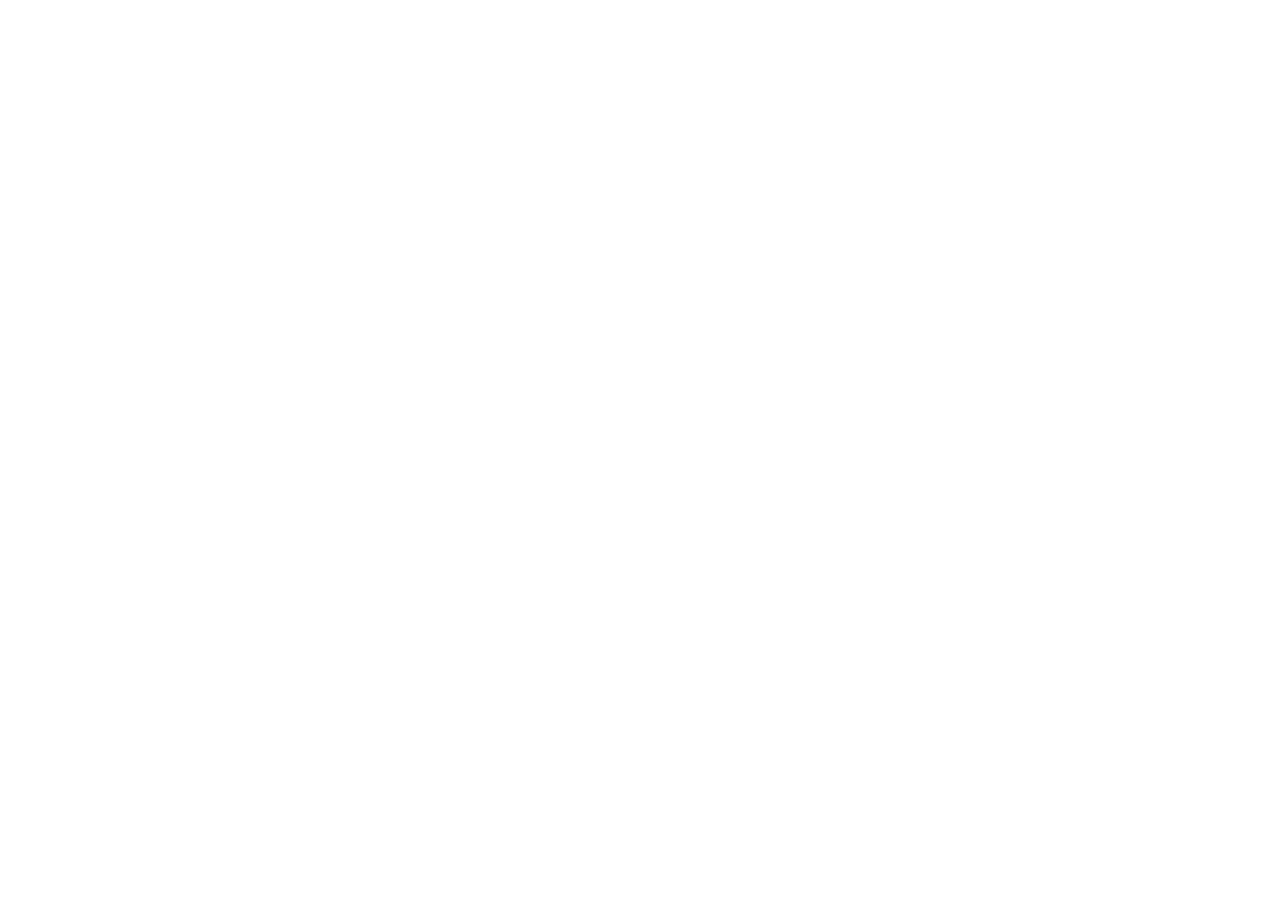
==== index.html @ fa925e7e "Inicio del proyecto dulcegloriaaccesorios.com.ar" ====
<!DOCTYPE html>
<html lang="es">
<head>
	<meta charset="UTF-8">
	<meta name="description" content="Los meta tags de HTML codifican información para ser interpretada por el navegador y los buscadores. ¿Sabes cuáles son imprescindibles?"/>
	<meta name="keywords" content="palabra clave 1, palabra clave 2, palabra clave 3"/>
	<meta name="author" content="Nombre del autor" />
	<meta name="copyright" content="Propietario del copyright" />
	<link rel="stylesheet" href="css/styles.css" type="text/css" media="">
	<title>Título del sitio web</title>
</head>
<body>
    <!--START OF HEADER-->
     <header></header>
    <!--END OF HEADER-->
     <nav></nav>
    <!--START OF NAV-->
     <section></section>
    <!--END OF NAV-->
     <article></article>
    <!--START OF ARTICLE-->
     <footer></footer>
    <!--END OF FOOTER-->
</body>
</html>
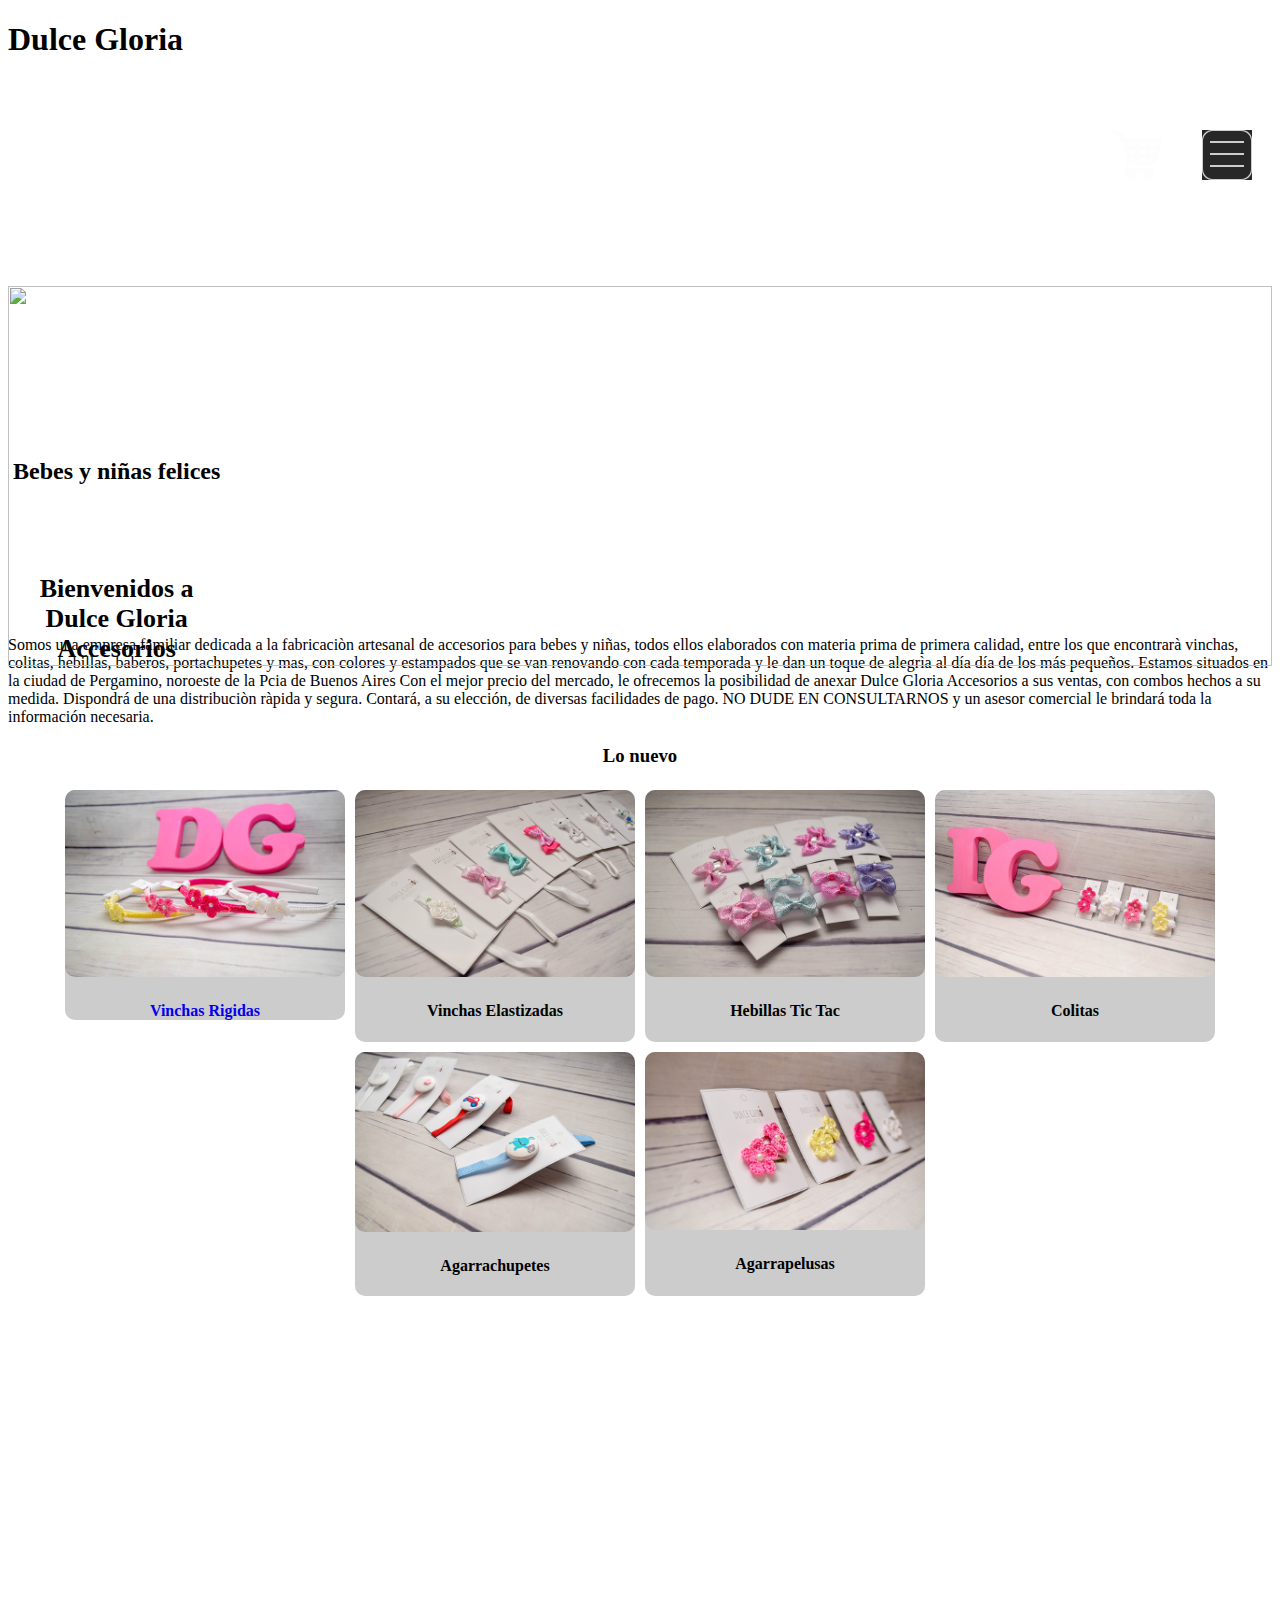
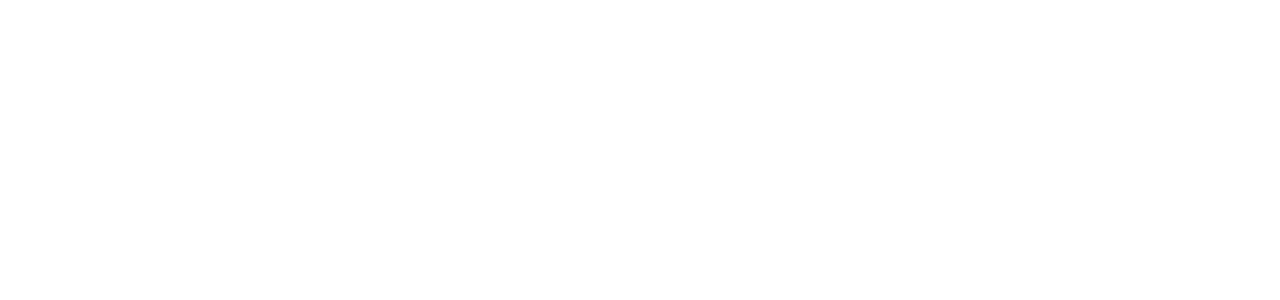
==== commit d57d6c5d: "estructura principal de la pagina con carga de datos (imagenes, html, css y directorios) incluida" ====
--- a/index.html
+++ b/index.html
@@ -1,25 +1,88 @@
 <!DOCTYPE html>
-<html lang="es">
-<head>
-	<meta charset="UTF-8">
-	<meta name="description" content="Los meta tags de HTML codifican información para ser interpretada por el navegador y los buscadores. ¿Sabes cuáles son imprescindibles?"/>
-	<meta name="keywords" content="palabra clave 1, palabra clave 2, palabra clave 3"/>
-	<meta name="author" content="Nombre del autor" />
-	<meta name="copyright" content="Propietario del copyright" />
-	<link rel="stylesheet" href="css/styles.css" type="text/css" media="">
-	<title>Título del sitio web</title>
-</head>
-<body>
-    <!--START OF HEADER-->
-     <header></header>
-    <!--END OF HEADER-->
-     <nav></nav>
-    <!--START OF NAV-->
-     <section></section>
-    <!--END OF NAV-->
-     <article></article>
-    <!--START OF ARTICLE-->
-     <footer></footer>
-    <!--END OF FOOTER-->
-</body>
-</html>+<html lang="es" dir="ltr">
+  <head>
+    <meta charset="utf-8">
+    <meta name="Viertport" content="width=device-width, user-scalable=no, initial=1, maximum-scale=1, minimum-scale=1">
+    <link rel="stylesheet" href="css/styles.css">
+    <link rel="shortcut icon" type="image/png" href="img/favicon.png"/>
+    <title>Dulce Gloria Accesorios</title>
+  </head>
+  <body>
+    <header>
+      <div class="contenedor">
+        <h1 class="logo">Dulce Gloria</h1>
+        <input type="checkbox" id="menu-bar" name="" value="">
+        <label class="icon-menu"for="menu-bar"><img src="images/main.png" alt=""></label>
+        <input type="checkbox" id="menu-carrito" name="" value="">
+        <label class="icon-carrito"for="menu-carrito"><img src="images/carrito.png" alt=""></label>
+        <div class="carrito">
+        <iframe src="carrito.html" frameborder="0"></iframe>
+        </div>
+        <nav class="menu">
+          <a href="index.html">Home</a>
+          <a href="Productos">Productos</a>
+          <a href="Combos">
+          kits</a>
+          <a href="Nosotros">Nosotros</a>
+          <a href="Contacto">Contacto</a>
+        </nav>
+      </div>
+    </header>
+    <main>
+      <section id="banner">
+          <img src="images/banner.png" alt="">
+          <div class="contenedor">
+             <h1>Bienvenidos a Dulce Gloria Accesorios</h1>
+            <h2>Bebes y niñas felices</h2>          </div>  
+      </section>
+      </main>
+      <section id="bienvenidos">
+        <p> Somos una empresa familiar dedicada a la fabricaciòn artesanal de 
+accesorios para bebes y niñas, todos ellos elaborados con materia
+prima de primera calidad, entre los que encontrarà vinchas, colitas, 
+hebillas, baberos, portachupetes y mas, con colores y estampados que
+se van renovando con cada temporada y le dan un toque de alegrìa al
+día día de los más pequeños.
+ Estamos situados en la ciudad de Pergamino, noroeste de la Pcia de
+Buenos Aires
+ Con el mejor precio del mercado, le ofrecemos la posibilidad de
+anexar Dulce Gloria Accesorios a sus ventas, con combos hechos a su 
+medida. 
+ Dispondrá de una distribuciòn ràpida y segura.
+ Contará, a su elección, de diversas facilidades de pago.
+ NO DUDE EN CONSULTARNOS y un asesor comercial le brindará toda la 
+información necesaria.</p>
+      </section>
+      <section id="blog">
+        <h3>Lo nuevo</h3>
+        <div class="contenedor">
+          <a href="vinchas.html">
+           <article class="boton">
+            <img src="images/vinchas.png" alt="">
+                <h4>Vinchas Rigidas</h4>
+          </article>
+            </a>
+          <article class="boton">
+            <img src="images/velastizadas.png" alt="">
+            <h4>Vinchas Elastizadas</h4>
+          </article>
+          <article class="boton">
+            <img src="images/tictac.png" alt="">
+            <h4>Hebillas Tic Tac</h4>
+          </article>
+          <article class="boton">
+            <img src="images/colitas.png" alt="">
+            <h4>Colitas</h4>
+          </article>
+          <article class="boton">
+            <img src="images/agarrachupetes.png" alt="">
+            <h4>Agarrachupetes</h4>
+          </article>
+          <article class="boton">
+            <img src="images/tictac.jpg" alt="">
+            <h4>Agarrapelusas</h4>
+          </article>
+        </div>
+      </section>
+  </body>
+</html>
--- a/css/styles.css
+++ b/css/styles.css
@@ -0,0 +1,55 @@
+@import url('https://fonts.googleapis.com/css?family=Open+Sans&display=swap');
+@import url(main.css);
+@import url(banner.css);
+@import url(blog.css);
+@media only screen and (max-device-width : 768px) {
+*{
+  margin: 0;
+  padding: 0;
+  box-sizing: border-box;
+}
+body{
+  font-family: 'Open Sans', sans-serif;
+  font-size: 12px;
+}
+header{
+  width: 100%;
+  height: 180px;
+  background: #333;
+  color: #fff;
+
+  position: fixed;
+  top: 0;
+  left: 0;
+  z-index: 100;
+}
+.contenedor{
+  width: 98%;
+  margin: auto;
+}
+h1{
+  float: left;
+  font-size: 36px;
+}
+.logo{
+    position: relative;
+    margin: 60px;    
+}
+header .contenedor{
+  display: table;
+}
+#bienvenidos{
+    position: relative;
+    top: 30px;
+    left: 10%;
+    width: 800px;
+    margin: 10px;
+    padding: 8pz;
+    text-align: center;
+}
+section{
+  width: 100%;
+  margin-bottom: 25px;
+}
+
+}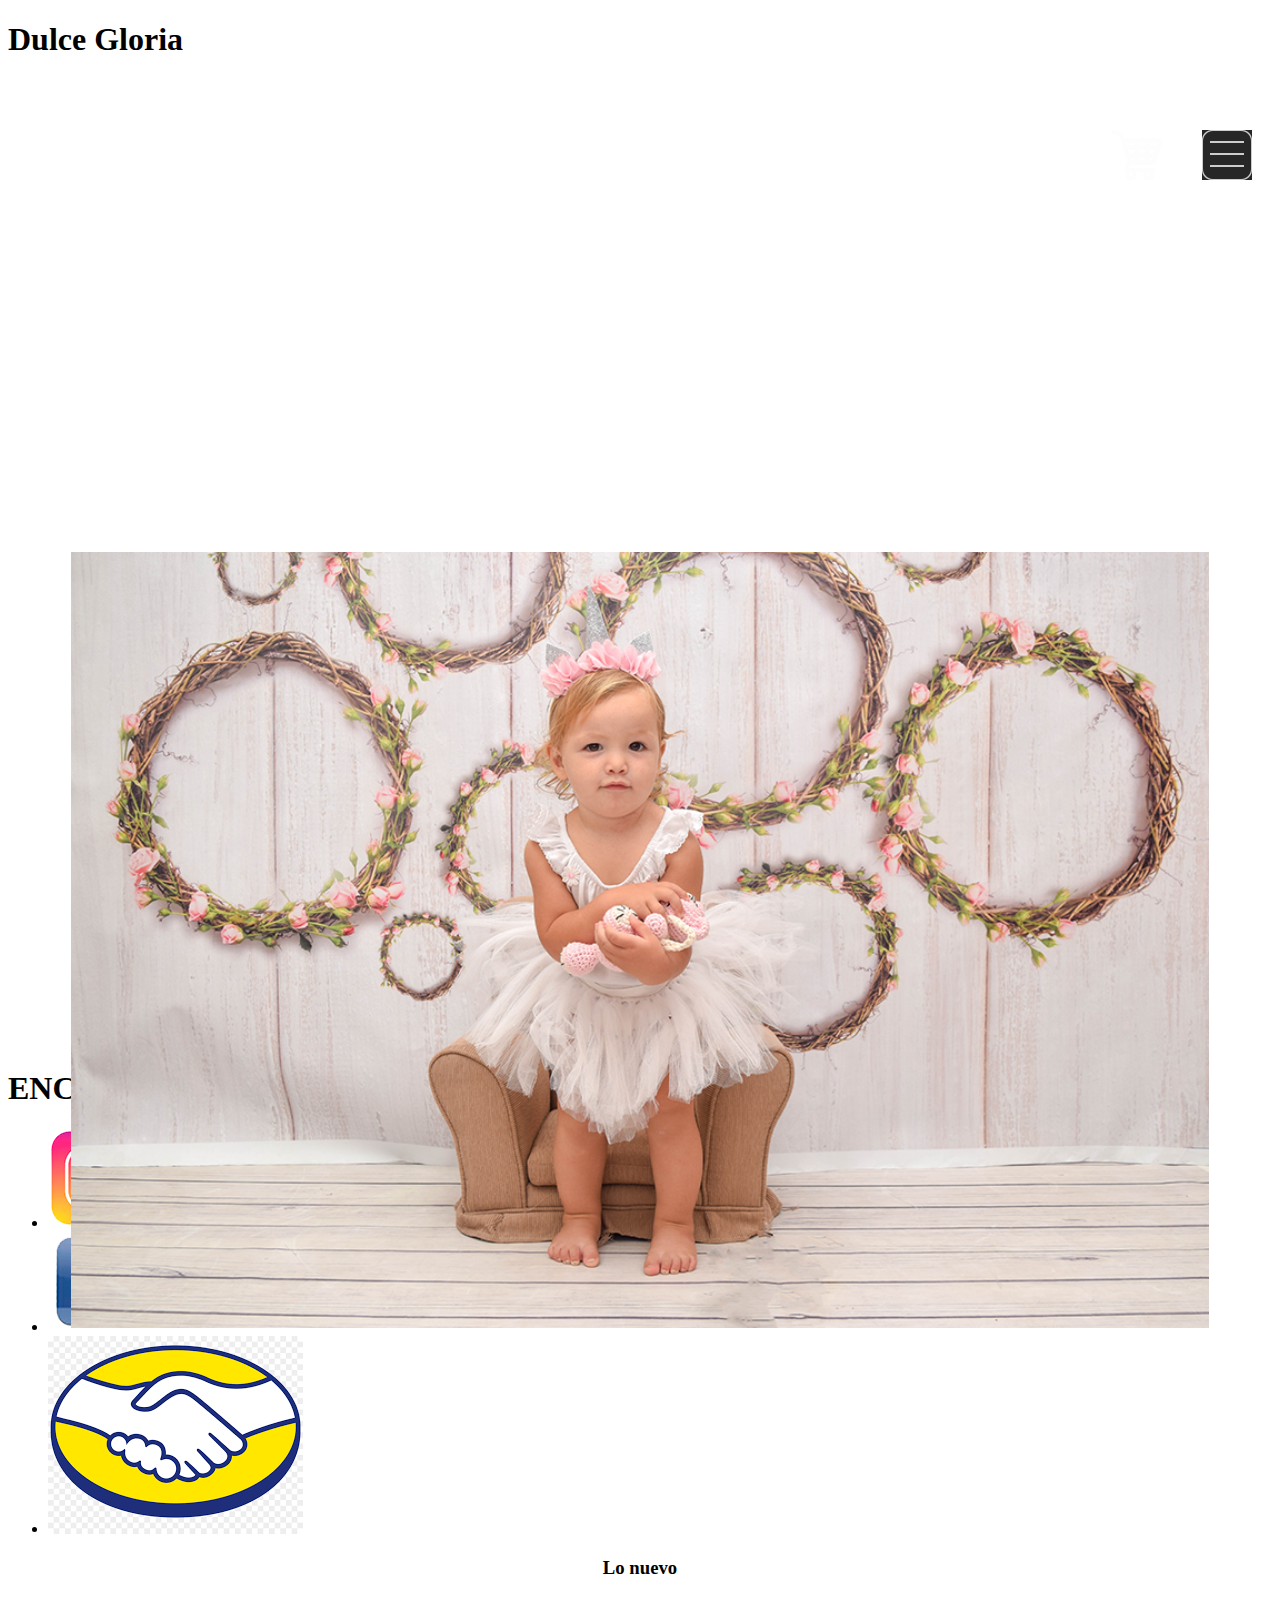
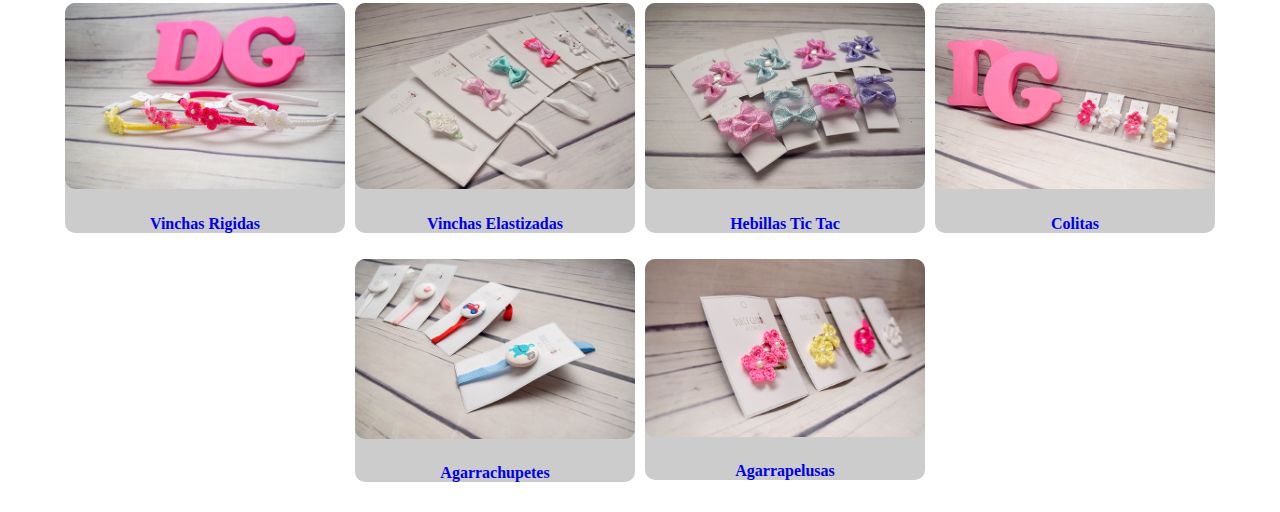
==== commit dd9c6792: "agregue imagenes para el slide del banner, tambien programe un slide, modifique banner.css y el inde" ====
--- a/index.html
+++ b/index.html
@@ -28,61 +28,65 @@
         </nav>
       </div>
     </header>
-    <main>
-      <section id="banner">
-          <img src="images/banner.png" alt="">
-          <div class="contenedor">
-             <h1>Bienvenidos a Dulce Gloria Accesorios</h1>
-            <h2>Bebes y niñas felices</h2>          </div>  
-      </section>
-      </main>
-      <section id="bienvenidos">
-        <p> Somos una empresa familiar dedicada a la fabricaciòn artesanal de 
-accesorios para bebes y niñas, todos ellos elaborados con materia
-prima de primera calidad, entre los que encontrarà vinchas, colitas, 
-hebillas, baberos, portachupetes y mas, con colores y estampados que
-se van renovando con cada temporada y le dan un toque de alegrìa al
-día día de los más pequeños.
- Estamos situados en la ciudad de Pergamino, noroeste de la Pcia de
-Buenos Aires
- Con el mejor precio del mercado, le ofrecemos la posibilidad de
-anexar Dulce Gloria Accesorios a sus ventas, con combos hechos a su 
-medida. 
- Dispondrá de una distribuciòn ràpida y segura.
- Contará, a su elección, de diversas facilidades de pago.
- NO DUDE EN CONSULTARNOS y un asesor comercial le brindará toda la 
-información necesaria.</p>
-      </section>
-      <section id="blog">
+    <section>
+        <div class="slide">
+            <ul>
+                <li><img src="images/1.png" alt=""></li>
+                <li><img src="images/2.png" alt=""></li>
+                <li><img src="images/3.png" alt=""></li>
+                <li><img src="images/4.png" alt=""></li>
+            </ul>
+        </div>  
+    </section>
+    <section id="bienvenidos">
+        <h1>ENCONTRANOS EN...</h1>
+        <ul>
+            <li><img src="images/instagram.png" alt=""></li>
+            <li><img src="images/facebook.png" alt=""></li>
+            <li><img src="images/mercadolibre.png" alt=""></li>
+        </ul>
+    </section>
+    <section id="blog">
         <h3>Lo nuevo</h3>
         <div class="contenedor">
-          <a href="vinchas.html">
-           <article class="boton">
-            <img src="images/vinchas.png" alt="">
+            <a href="vinchas.html">
+                <article class="boton">
+                <img src="images/vinchas.png" alt="">
                 <h4>Vinchas Rigidas</h4>
-          </article>
+                </article>
             </a>
-          <article class="boton">
-            <img src="images/velastizadas.png" alt="">
-            <h4>Vinchas Elastizadas</h4>
-          </article>
-          <article class="boton">
-            <img src="images/tictac.png" alt="">
-            <h4>Hebillas Tic Tac</h4>
-          </article>
-          <article class="boton">
-            <img src="images/colitas.png" alt="">
-            <h4>Colitas</h4>
-          </article>
-          <article class="boton">
-            <img src="images/agarrachupetes.png" alt="">
-            <h4>Agarrachupetes</h4>
-          </article>
-          <article class="boton">
-            <img src="images/tictac.jpg" alt="">
-            <h4>Agarrapelusas</h4>
-          </article>
+            <a href="vinchas.html">
+                <article class="boton">
+                <img src="images/velastizadas.png" alt="">
+                <h4>Vinchas Elastizadas</h4>
+                </article>
+            </a>                  
+            <a href="vinchas.html">
+                <article class="boton">
+                <img src="images/tictac.png" alt="">
+                <h4>Hebillas Tic Tac</h4>
+                </article>
+            </a>
+            <a href="vinchas.html">         
+                <article class="boton">
+                <img src="images/colitas.png" alt="">
+                <h4>Colitas</h4>
+                </article>
+            </a>
+            <a href="vinchas.html">
+                <article class="boton">
+                <img src="images/agarrachupetes.png" alt="">
+                <h4>Agarrachupetes</h4>
+                </article>
+            </a>
+            <a href="vinchas.html">
+                <article class="boton">
+                <img src="images/tictac.jpg" alt="">
+                <h4>Agarrapelusas</h4>
+                </article>
+            </a>
         </div>
       </section>
+    <footer></footer>
   </body>
 </html>
--- a/css/styles.css
+++ b/css/styles.css
@@ -40,16 +40,23 @@
 }
 #bienvenidos{
     position: relative;
-    top: 30px;
+    margin-top: auto;
+    top: 300px;
     left: 10%;
     width: 800px;
     margin: 10px;
     padding: 8pz;
     text-align: center;
 }
-section{
-  width: 100%;
-  margin-bottom: 25px;
+#bienvenidos ul{
+    position: relative;
+    display: flex;
 }
-
+footer{
+    position: relative;
+    margin: auto;
+    width: 90%;
+    height: 100px;
+    background: rgba(0,0,0,0.5);
+}
 }